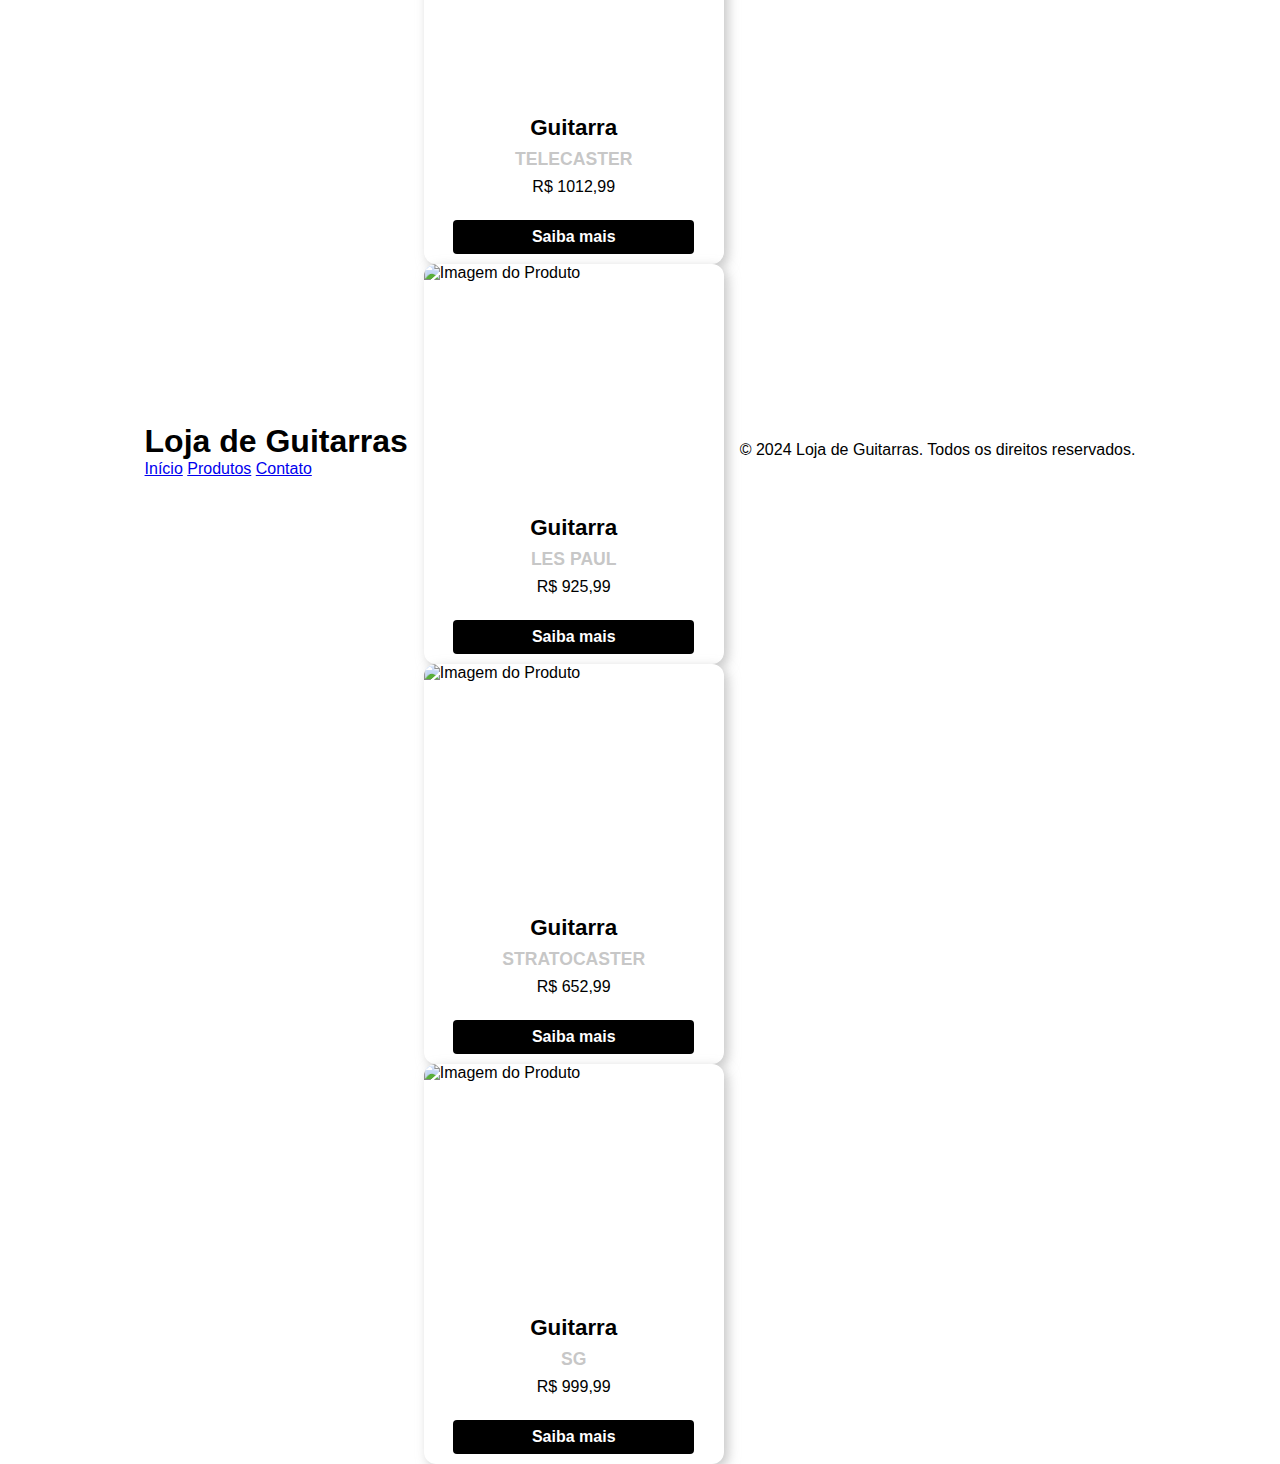
==== products.html @ fda12d67 "Add files via upload" ====
<!DOCTYPE html>
<html lang="pt-BR">
<head>
    <meta charset="UTF-8">
    <meta name="viewport" content="width=device-width, initial-scale=1.0">
    <title>Produtos - Loja de Instrumentos</title>
    <link rel="stylesheet" href="stylecard.css">
</head>
<body>
    <header>
        <h1>Loja de Guitarras</h1>
        <nav>
            <a href="index.html">Início</a>
            <a href="products.html">Produtos</a>
            <a href="contact.html">Contato</a>
        </nav>
    </header>

    <main>
        <h2>Todos os Produtos</h2>
        <div class="product-list">
            <!-- Card de produto -->
            <div class="card">
                <img src="guitarra_fender_011_3040_am_professional_stratocaster_shawbucker_hss_rw_709_candy_apple_red_5005_1_6a04abfd9aaf3566f2d47a8d13e286b4.webp" alt="Imagem do Produto">
                <div class="card-details">
                    <h1>Guitarra </h1>
                    <h2>STRATOCASTER</h2>
                    <span>R$ 875,99</span>
                    <button>Saiba mais</button>
                </div>
            </div>

            <div class="card">
                <img src="telecastersite.webp" alt="Imagem do Produto">
                <div class="card-details">
                    <h1>Guitarra </h1>
                    <h2>TELECASTER</h2>
                    <span>R$ 1012,99</span>
                    <button>Saiba mais</button>
                </div>
            </div>


            <div class="card">
                <img src="LESPAULSITE.webp" alt="Imagem do Produto">
                <div class="card-details">
                    <h1>Guitarra </h1>
                    <h2>LES PAUL</h2>
                    <span>R$ 925,99</span>
                    <button>Saiba mais</button>
                </div>
            </div>

            <div class="card">
                <img src="STRATOSITE.webp" alt="Imagem do Produto">
                <div class="card-details">
                    <h1>Guitarra </h1>
                    <h2>STRATOCASTER</h2>
                    <span>R$ 652,99</span>
                    <button>Saiba mais</button>
                </div>
            </div>

            <div class="card">
                <img src="SG.webp" alt="Imagem do Produto">
                <div class="card-details">
                    <h1>Guitarra </h1>
                    <h2>SG</h2>
                    <span>R$ 999,99</span>
                    <button>Saiba mais</button>
                </div>
            </div>

            
            <!-- Adicione mais cartões de produto aqui se necessário -->
        </div>
    </main>

    <footer>
        <p>&copy; 2024 Loja de Guitarras. Todos os direitos reservados.</p>
    </footer>

    <script src="script.js"></script>
</body>
</html>
---- stylecard.css ----
* {
    margin: 0;
    padding: 0;
}

body {
    display: flex;
    justify-content: center;
    align-items: center;
    height: 100vh;
    font-family: "Arial";
    gap: 16px;
    background-image: url("tricodando.png");
}

.card {
    background-color: #fff;
    width: 300px; /* Tamanho ajustado para fotos de guitarra */
    height: 400px; /* Tamanho ajustado para fotos de guitarra */
    border-radius: 12px;
    box-shadow: 4px 4px 12px #aaaa;
    display: flex;
    flex-direction: column;
}

.card img {
    width: 100%;
    height: 60%; /* Ajustado para ocupar 60% do card */
    object-fit: cover;
    border-top-left-radius: 12px;
    border-top-right-radius: 12px;
}

.card div {
    display: flex;
    flex-direction: column;
    justify-content: center;
    align-items: center;
    gap: 8px; /* Aumentado o espaço entre os elementos */
    height: 40%; /* Ajustado para ocupar o restante do card */
    padding: 16px; /* Adicionado padding para o conteúdo */
    box-sizing: border-box; /* Inclui padding e border no cálculo da largura e altura */
}

.card h1 {
    font-size: 1.4rem; /* Aumentado o tamanho do texto para melhor visibilidade */
}

.card h2 {
    font-size: 1.1rem; /* Aumentado o tamanho do texto para melhor visibilidade */
    color: #aaaa;
}

.card button {
    background-color: #000; /* Botão preto */
    height: 40px; /* Ajustado para um tamanho mais adequado */
    border: none;
    padding: 8px;
    width: 90%; /* Ajustado para ocupar uma largura maior */
    color: #fff; /* Texto branco */
    font-size: 1rem;
    font-weight: bold;
    border-radius: 4px;
    margin-top: 16px; /* Espaço acima do botão */
}

.card button:hover {
    background-color: #333; /* Cor um pouco mais clara no hover */
    cursor: pointer;
}
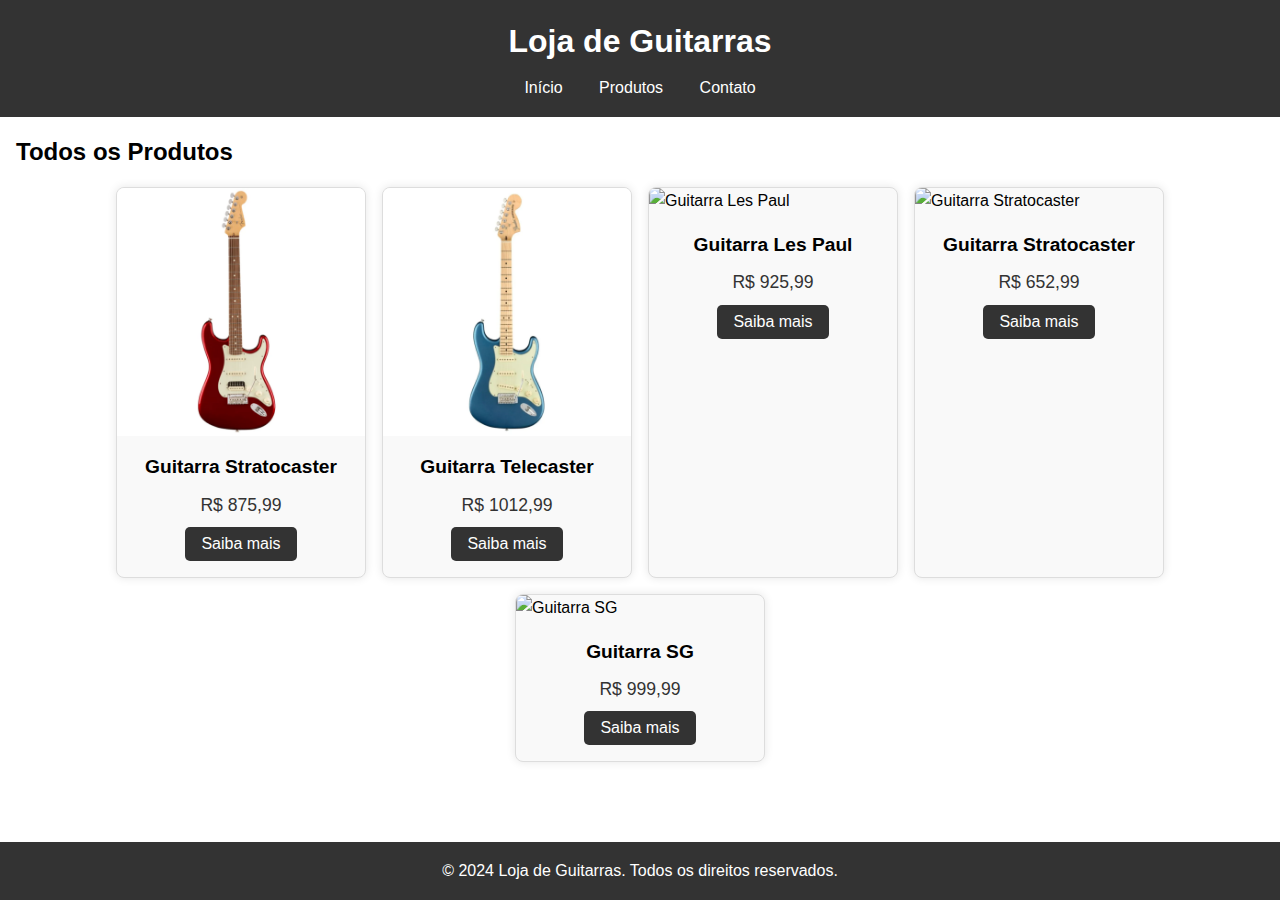
==== commit f06c75e6: "Update products.html" ====
--- a/products.html
+++ b/products.html
@@ -4,7 +4,111 @@
     <meta charset="UTF-8">
     <meta name="viewport" content="width=device-width, initial-scale=1.0">
     <title>Produtos - Loja de Instrumentos</title>
-    <link rel="stylesheet" href="stylecard.css">
+    <style>
+        /* Reseta algumas configurações padrão do navegador */
+        * {
+            margin: 0;
+            padding: 0;
+            box-sizing: border-box;
+        }
+
+        body {
+            font-family: Arial, sans-serif;
+            line-height: 1.6;
+        }
+
+        header {
+            background: #333;
+            color: #fff;
+            padding: 1rem;
+            text-align: center;
+        }
+
+        header h1 {
+            margin-bottom: 0.5rem;
+        }
+
+        nav a {
+            color: #fff;
+            text-decoration: none;
+            margin: 0 1rem;
+        }
+
+        nav a:hover {
+            text-decoration: underline;
+        }
+
+        main {
+            padding: 1rem;
+        }
+
+        h2 {
+            margin-bottom: 1rem;
+        }
+
+        .product-list {
+            display: flex;
+            flex-wrap: wrap;
+            gap: 1rem;
+            justify-content: center;
+        }
+
+        .card {
+            background: #f9f9f9;
+            border: 1px solid #ddd;
+            border-radius: 8px;
+            width: 250px; /* Define uma largura fixa para os cartões */
+            overflow: hidden;
+            box-shadow: 0 0 10px rgba(0, 0, 0, 0.1);
+        }
+
+        .card img {
+            width: 100%;
+            height: auto;
+            display: block;
+        }
+
+        .card-details {
+            padding: 1rem;
+            text-align: center;
+        }
+
+        .card-details h2 {
+            font-size: 1.2rem;
+            margin-bottom: 0.5rem;
+        }
+
+        .card-details span {
+            display: block;
+            font-size: 1.1rem;
+            color: #333;
+            margin-bottom: 0.5rem;
+        }
+
+        .card-details button {
+            background: #333;
+            color: #fff;
+            border: none;
+            border-radius: 5px;
+            padding: 0.5rem 1rem;
+            cursor: pointer;
+            font-size: 1rem;
+        }
+
+        .card-details button:hover {
+            background: #555;
+        }
+
+        footer {
+            background: #333;
+            color: #fff;
+            text-align: center;
+            padding: 1rem;
+            position: absolute;
+            width: 100%;
+            bottom: 0;
+        }
+    </style>
 </head>
 <body>
     <header>
@@ -21,57 +125,50 @@
         <div class="product-list">
             <!-- Card de produto -->
             <div class="card">
-                <img src="guitarra_fender_011_3040_am_professional_stratocaster_shawbucker_hss_rw_709_candy_apple_red_5005_1_6a04abfd9aaf3566f2d47a8d13e286b4.webp" alt="Imagem do Produto">
+                <img src="guitarra_fender_011_3040_am_professional_stratocaster_shawbucker_hss_rw_709_candy_apple_red_5005_1_6a04abfd9aaf3566f2d47a8d13e286b4.webp" alt="Guitarra Fender Stratocaster HSS Candy Apple Red">
                 <div class="card-details">
-                    <h1>Guitarra </h1>
-                    <h2>STRATOCASTER</h2>
+                    <h2>Guitarra Stratocaster</h2>
                     <span>R$ 875,99</span>
                     <button>Saiba mais</button>
                 </div>
             </div>
 
             <div class="card">
-                <img src="telecastersite.webp" alt="Imagem do Produto">
+                <img src="guitarra_fender_american_performer_stratocaster_satin_lake_placid_blue_739_1_61bac7a808012749c5321514f57adf09_20230816083714.webp" alt="Guitarra Fender American Performer Stratocaster Satin Lake Placid Blue">
                 <div class="card-details">
-                    <h1>Guitarra </h1>
-                    <h2>TELECASTER</h2>
+                    <h2>Guitarra Telecaster</h2>
                     <span>R$ 1012,99</span>
                     <button>Saiba mais</button>
                 </div>
             </div>
 
-
             <div class="card">
-                <img src="LESPAULSITE.webp" alt="Imagem do Produto">
+                <img src="LESPAULSITE.webp" alt="Guitarra Les Paul">
                 <div class="card-details">
-                    <h1>Guitarra </h1>
-                    <h2>LES PAUL</h2>
+                    <h2>Guitarra Les Paul</h2>
                     <span>R$ 925,99</span>
                     <button>Saiba mais</button>
                 </div>
             </div>
 
             <div class="card">
-                <img src="STRATOSITE.webp" alt="Imagem do Produto">
+                <img src="STRATOSITE.webp" alt="Guitarra Stratocaster">
                 <div class="card-details">
-                    <h1>Guitarra </h1>
-                    <h2>STRATOCASTER</h2>
+                    <h2>Guitarra Stratocaster</h2>
                     <span>R$ 652,99</span>
                     <button>Saiba mais</button>
                 </div>
             </div>
 
             <div class="card">
-                <img src="SG.webp" alt="Imagem do Produto">
+                <img src="SG.webp" alt="Guitarra SG">
                 <div class="card-details">
-                    <h1>Guitarra </h1>
-                    <h2>SG</h2>
+                    <h2>Guitarra SG</h2>
                     <span>R$ 999,99</span>
                     <button>Saiba mais</button>
                 </div>
             </div>
 
-            
             <!-- Adicione mais cartões de produto aqui se necessário -->
         </div>
     </main>
@@ -82,4 +179,4 @@
 
     <script src="script.js"></script>
 </body>
-</html>+</html>
